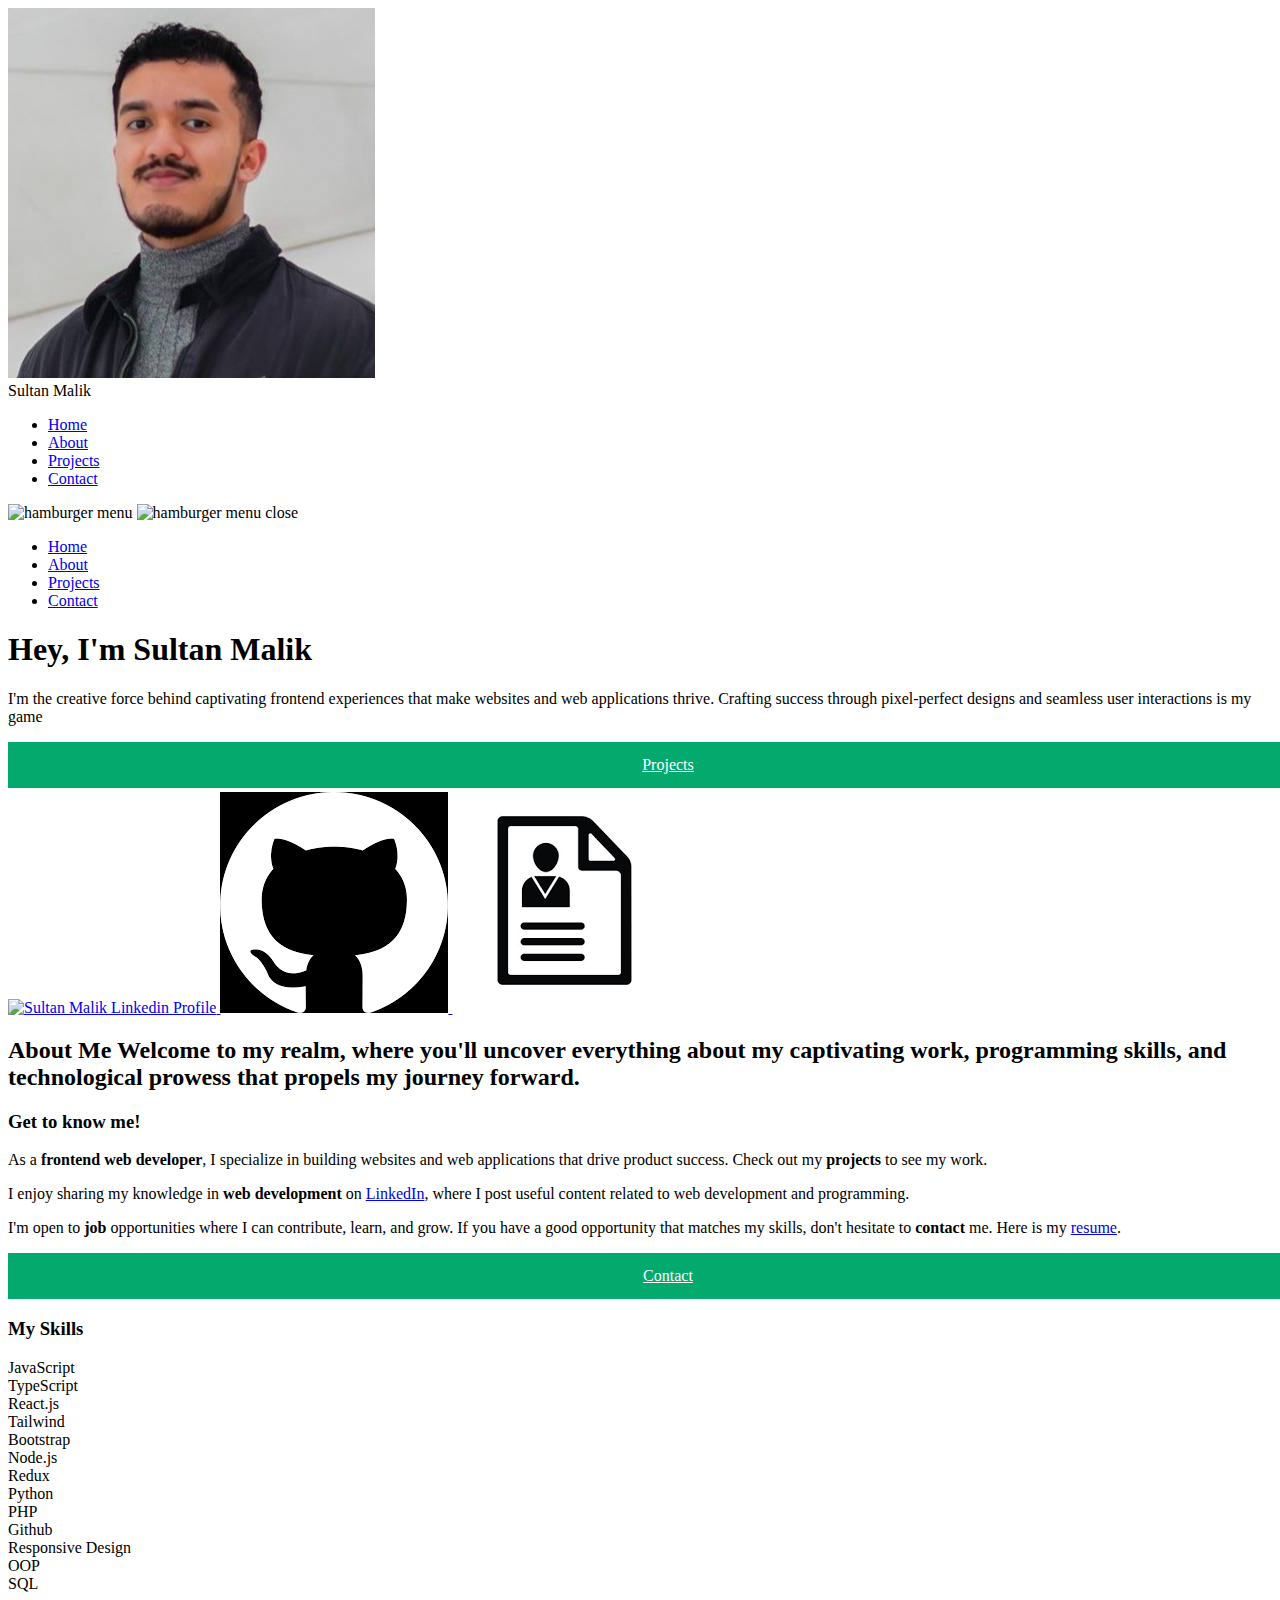
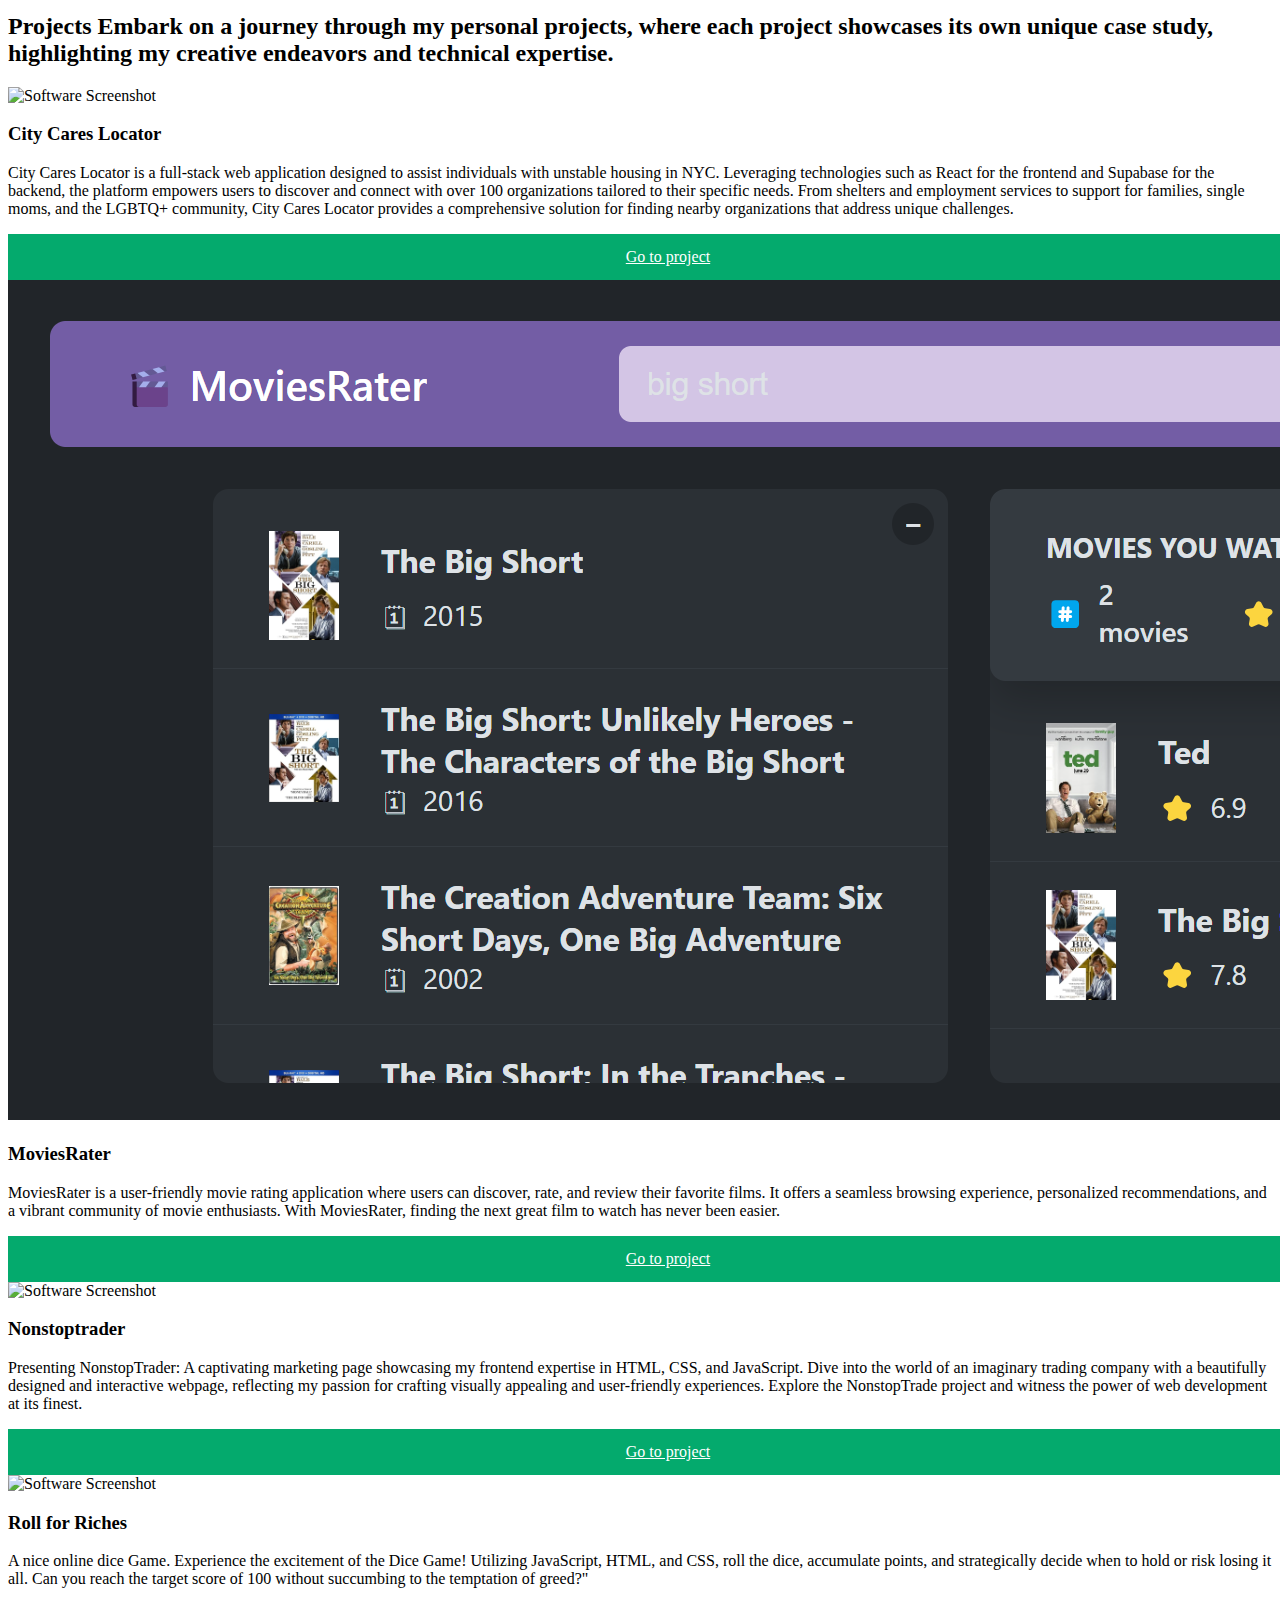
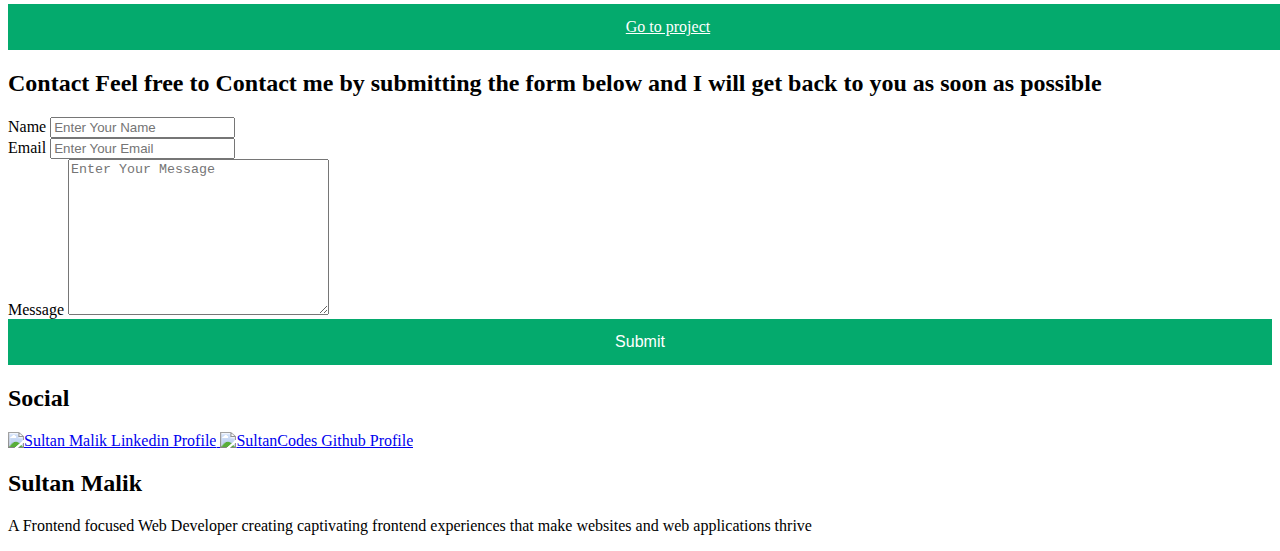
==== index.html @ 1c02ee26 "Update index.html" ====
<!DOCTYPE html>
<html lang="en">
  <head>
    <meta charset="UTF-8" />
    <meta name="viewport" content="width=device-width, initial-scale=1.0" />
    <meta http-equiv="X-UA-Compatible" content="ie=edge" />
    <link rel="shortcut icon" href="/favicon.ico" type="image/x-icon" />
    <link rel="icon" href="/favicon.ico" type="image/x-icon" />
    <title>Sultan Malik | SultanCodes | Frontend Web Developer</title>
    <meta
      name="description"
      content="As a Software Engineer, I specialize in full-stack development, leveraging a broad skill set in programming languages and
technologies like JavaScript, Python, React, Next.js, and MongoDB to create impactful web applications"
    />
    <meta name="author" content="Sultan Malik" />
    <meta
      property="og:title"
      content="Sultan Malik | SultanCodes | Frontend Web Developer"
    />
    <meta property="og:site_name" content="Sultan Malik Portfolio Website" />
    <meta
      property="og:url"
      content="https://storm.cis.fordham.edu/~smalik18/Portfolio/sultanCodes.html"
    />
    <meta
      property="og:description"
      content="As a Software Engineer, I specialize in full-stack development, leveraging a broad skill set in programming languages and
technologies like JavaScript, Python, React, Next.js, and MongoDB to create impactful web applications."
    />
    <meta property="og:type" content="website" />
    <meta
      property="og:image"
      content="https://storm.cis.fordham.edu/~smalik18/Portfolio/og:image.png"
    />

    <link
      href="https://storm.cis.fordham.edu/~smalik18/Portfolio/style.css"
      rel="stylesheet"
    />

    <link rel="preconnect" href="https://fonts.googleapis.com" />
    <link rel="preconnect" href="https://fonts.gstatic.com" crossorigin />
    <link
      href="https://fonts.googleapis.com/css2?family=Source+Sans+Pro:wght@400;600;700;900&display=swap"
      rel="stylesheet"
    />
    <link href="style.css" rel="stylesheet" />
  </head>

  <body>
    <section id="home">
      <header class="header">
        <div class="header__content">
          <div class="header__logo-container">
            <div class="header__logo-img-cont">
              <img
                src="/public/profilepic.jpg"
                alt="Sultan Malik Logo Image"
                class="header__logo-img"
              />
            </div>
            <span class="header__logo-sub">Sultan Malik</span>
          </div>
          <div class="header__main">
            <ul class="header__links">
              <li class="header__link-wrapper">
                <a href="#home" class="header__link"> Home </a>
              </li>
              <li class="header__link-wrapper">
                <a href="#about" class="header__link">About </a>
              </li>
              <li class="header__link-wrapper">
                <a href="#projects" class="header__link"> Projects </a>
              </li>
              <li class="header__link-wrapper">
                <a href="#contact" class="header__link"> Contact </a>
              </li>
            </ul>
            <div class="header__main-ham-menu-cont">
              <img
                src="https://d33wubrfki0l68.cloudfront.net/79e75114856ae61628d2ad26504e3ff4ab2c71b6/f06a4/assets/svg/ham-menu.svg"
                alt="hamburger menu"
                class="header__main-ham-menu"
              />
              <img
                src="https://d33wubrfki0l68.cloudfront.net/de2a681c8ca1630b29949b3a34bf158a686a0554/6a0ec/assets/svg/ham-menu-close.svg"
                alt="hamburger menu close"
                class="header__main-ham-menu-close d-none"
              />
            </div>
          </div>
        </div>
        <div class="header__sm-menu">
          <div class="header__sm-menu-content">
            <ul class="header__sm-menu-links">
              <li class="header__sm-menu-link">
                <a href="./"> Home </a>
              </li>

              <li class="header__sm-menu-link">
                <a href="./#about"> About </a>
              </li>

              <li class="header__sm-menu-link">
                <a href="./#projects"> Projects </a>
              </li>

              <li class="header__sm-menu-link">
                <a href="./#contact"> Contact </a>
              </li>
            </ul>
          </div>
        </div>
      </header>
      <section class="home-hero">
        <div class="home-hero__content">
          <h1 class="heading-primary">Hey, I'm Sultan Malik</h1>
          <div class="home-hero__info">
            <p class="text-primary">
              I'm the creative force behind captivating frontend experiences
              that make websites and web applications thrive. Crafting success
              through pixel-perfect designs and seamless user interactions is my
              game
            </p>
          </div>
          <div class="home-hero__cta">
            <a href="#projects" class="project-button">Projects</a>
          </div>
        </div>
        <div class="home-hero__socials">
          <div class="home-hero__social">
            <a
              href="https://www.linkedin.com/in/smalikk/"
              class="home-hero__social-icon-link"
              rel="noreferrer"
              target="_blank"
            >
              <img
                src="https://d33wubrfki0l68.cloudfront.net/d8e6e1e636531e28274a1b8b6d947b817f6145bd/d42d3/assets/svg/linkedin-dark.svg"
                alt="Sultan Malik Linkedin Profile"
                class="home-hero__social-icon"
              />
            </a>
            <a
              href="https://github.com/SultanMalik1"
              class="home-hero__social-icon-link"
              rel="noreferrer"
              target="_blank"
            >
              <img
                src="/public/github-logo.png"
                alt="Sultan Malik Linkedin Profile"
                class="home-hero__social-icon"
              />
            </a>
            <a
              href="https://storage.googleapis.com/simplify-resumes/e211a86b-0f6a-444b-b543-aef09f9d9af9/bd5ad34b-0ef7-47c7-a54d-483e6f50b9f2/1727190280.pdf?Expires=1728010097&GoogleAccessId=gcs-signing-service-account%40mifflin-backend.iam.gserviceaccount.com&Signature=UWRvrQt682z0xaHSnTUuLCVIpFZglf5L3nq%2Byj%2FlQoruM7zo11afqadRVPl%2BVVYb0wCiCMAKXIfCkF6Wy%2Bu4bXNen84XbVxT0RPjmxEdYDu%2FKAVOjtF3bxSUzePJaBnyi8%2BUjS9W63yAtWuLowheTe2pAJnotk7naTGQSJ2gili5UzBs6zxzqF5LiT1B%2B0aOayvH48mPsPyVZp3W2qxtF2dUcfNpbuTXNlxXY56ycMDYAeLcwuy8XHfQ2izWv1nv0O9HJ%2BnN9%2F3QuXPO9GUXmVzKztOL84fwckr5itiRf34ItiyWl9LdBLbJYJ28N%2BwbyCxyJa2UQWJah2YdyQFRiQ%3D%3D"
              class="home-hero__social-icon-link"
              rel="noreferrer"
              target="_blank"
            >
              <img
                src="/public/resume_icon.png"
                alt="Sultan Malik Linkedin Profile"
                class="home-hero__social-icon"
              />
            </a>
          </div>

          <div class="home-hero__social"></div>
        </div>
        <div class="home-hero__mouse-scroll-cont">
          <div class="mouse"></div>
        </div>
      </section>
      <section id="about" class="about sec-pad">
        <div class="main-container">
          <h2 class="heading heading-sec heading-sec__mb-med">
            <span class="heading-sec__main">About Me</span>
            <span class="heading-sec__sub">
              Welcome to my realm, where you'll uncover everything about my
              captivating work, programming skills, and technological prowess
              that propels my journey forward.
            </span>
          </h2>
          <div class="about__content">
            <div class="about__content-main">
              <h3 class="about__content-title">Get to know me!</h3>
              <div class="about__content-details">
                <p class="about__content-details-para">
                  As a <strong>frontend web developer</strong>, I specialize in
                  building websites and web applications that drive product
                  success. Check out my <strong> projects </strong> to see my
                  work.
                </p>
                <p class="about__content-details-para">
                  I enjoy sharing my knowledge in
                  <strong> web development</strong> on
                  <a
                    rel="noreferrer"
                    href="https://www.linkedin.com/in/smalik2024/"
                    target="_blank"
                    >LinkedIn</a
                  >, where I post useful content related to web development and
                  programming.
                </p>
                <p class="about__content-details-para">
                  I'm open to <strong> job </strong> opportunities where I can
                  contribute, learn, and grow. If you have a good opportunity
                  that matches my skills, don't hesitate to
                  <strong> contact </strong> me. Here is my
                  <a
                    rel="nonreferrer"
                    href="https://storage.googleapis.com/simplify-resumes/e211a86b-0f6a-444b-b543-aef09f9d9af9/bd5ad34b-0ef7-47c7-a54d-483e6f50b9f2/1727190280.pdf?Expires=1728010097&GoogleAccessId=gcs-signing-service-account%40mifflin-backend.iam.gserviceaccount.com&Signature=UWRvrQt682z0xaHSnTUuLCVIpFZglf5L3nq%2Byj%2FlQoruM7zo11afqadRVPl%2BVVYb0wCiCMAKXIfCkF6Wy%2Bu4bXNen84XbVxT0RPjmxEdYDu%2FKAVOjtF3bxSUzePJaBnyi8%2BUjS9W63yAtWuLowheTe2pAJnotk7naTGQSJ2gili5UzBs6zxzqF5LiT1B%2B0aOayvH48mPsPyVZp3W2qxtF2dUcfNpbuTXNlxXY56ycMDYAeLcwuy8XHfQ2izWv1nv0O9HJ%2BnN9%2F3QuXPO9GUXmVzKztOL84fwckr5itiRf34ItiyWl9LdBLbJYJ28N%2BwbyCxyJa2UQWJah2YdyQFRiQ%3D%3D"
                    target="_blank"
                    >resume</a
                  >.
                </p>
              </div>
              <a href="#contact" class="project-button">Contact</a>
            </div>
            <div class="about__content-skills">
              <h3 class="about__content-title">My Skills</h3>
              <div class="skills">
                <div class="skills__skill">JavaScript</div>
                <div class="skills__skill">TypeScript</div>
                <div class="skills__skill">React.js</div>
                <div class="skills__skill">Tailwind</div>
                <div class="skills__skill">Bootstrap</div>
                <div class="skills__skill">Node.js</div>
                <div class="skills__skill">Redux</div>
                <div class="skills__skill">Python</div>
                <div class="skills__skill">PHP</div>
                <div class="skills__skill">Github</div>
                <div class="skills__skill">Responsive Design</div>
                <div class="skills__skill">OOP</div>
                <div class="skills__skill">SQL</div>
              </div>
            </div>
          </div>
        </div>
      </section>

      <section id="projects" class="projects sec-pad">
        <div class="main-container">
          <h2 class="heading heading-sec heading-sec__mb-bg">
            <span class="heading-sec__main">Projects</span>
            <span class="heading-sec__sub">
              Embark on a journey through my personal projects, where each
              project showcases its own unique case study, highlighting my
              creative endeavors and technical expertise.
            </span>
          </h2>

          <div class="projects__content">
            <div class="projects__row">
              <div class="projects__row-img-cont">
                <img
                  src="https://storm.cis.fordham.edu/~smalik18/Portfolio/cityCares.png"
                  alt="Software Screenshot"
                  class="projects__row-img"
                  loading="lazy"
                />
              </div>
              <div class="projects__row-content">
                <h3 class="projects__row-content-title">City Cares Locator</h3>

                <p class="projects__row-content-desc">
                  City Cares Locator is a full-stack web application designed to
                  assist individuals with unstable housing in NYC. Leveraging
                  technologies such as React for the frontend and Supabase for
                  the backend, the platform empowers users to discover and
                  connect with over 100 organizations tailored to their specific
                  needs. From shelters and employment services to support for
                  families, single moms, and the LGBTQ+ community, City Cares
                  Locator provides a comprehensive solution for finding nearby
                  organizations that address unique challenges.
                </p>
                <a
                  href="https://citycares.info/"
                  class="project-button"
                  target="_blank"
                  >Go to project</a
                >
              </div>
              <div class="projects__row-img-cont">
                <img
                  src="/public/moviesRater.png"
                  alt="Software Screenshot"
                  class="projects__row-img"
                  loading="lazy"
                />
              </div>
              <div class="projects__row-content">
                <h3 class="projects__row-content-title">MoviesRater</h3>

                <p class="projects__row-content-desc">
                  MoviesRater is a user-friendly movie rating application where
                  users can discover, rate, and review their favorite films. It
                  offers a seamless browsing experience, personalized
                  recommendations, and a vibrant community of movie enthusiasts.
                  With MoviesRater, finding the next great film to watch has
                  never been easier.
                </p>
                <a
                  href="https://moviesrater.netlify.app/"
                  class="project-button"
                  target="_blank"
                  >Go to project</a
                >
              </div>
              <!-- <div class="projects__row-img-cont">
                <img
                  src="https://storm.cis.fordham.edu/~smalik18/Portfolio/adventuristdairy_pic.png"
                  alt="Software Screenshot"
                  class="projects__row-img"
                  loading="lazy"
                />
              </div>
              <div class="projects__row-content">
                <h3 class="projects__row-content-title">Adventurist Diary</h3>

                <p class="projects__row-content-desc">
                  Introducing Adventurist Diary: A dynamic web platform where
                  users can log and share their exciting adventures on an
                  interactive map. Capture cherished memories by dropping
                  location markers, adding titles, durations, notes, and
                  categorizing indoor/outdoor activities. Explore the world of
                  adventures at adventuristdiary.com and start your journey of
                  exploration and inspiration today!"
                </p>
                <a
                  href="https://adventuristdiary.netlify.app/"
                  class="project-button"
                  target="_blank"
                  >Go to project</a
                >
              </div> -->

              <div class="projects__row-img-cont">
                <img
                  src="https://storm.cis.fordham.edu/~smalik18/Portfolio/nonstoptrader_pic.png"
                  alt="Software Screenshot"
                  class="projects__row-img"
                  loading="lazy"
                />
              </div>
              <div class="projects__row-content">
                <h3 class="projects__row-content-title">Nonstoptrader</h3>

                <p class="projects__row-content-desc">
                  Presenting NonstopTrader: A captivating marketing page
                  showcasing my frontend expertise in HTML, CSS, and JavaScript.
                  Dive into the world of an imaginary trading company with a
                  beautifully designed and interactive webpage, reflecting my
                  passion for crafting visually appealing and user-friendly
                  experiences. Explore the NonstopTrade project and witness the
                  power of web development at its finest.
                </p>
                <a
                  href="https://nonstoptrader.netlify.app/"
                  class="project-button"
                  target="_blank"
                  >Go to project</a
                >
              </div>
            </div>
            <div class="projects__row">
              <div class="projects__row-img-cont">
                <img
                  src="https://storm.cis.fordham.edu/~smalik18/Portfolio/Game_preview_pic.png"
                  alt="Software Screenshot"
                  class="projects__row-img"
                  loading="lazy"
                />
              </div>
              <div class="projects__row-content">
                <h3 class="projects__row-content-title">Roll for Riches</h3>

                <p class="projects__row-content-desc">
                  A nice online dice Game. Experience the excitement of the Dice
                  Game! Utilizing JavaScript, HTML, and CSS, roll the dice,
                  accumulate points, and strategically decide when to hold or
                  risk losing it all. Can you reach the target score of 100
                  without succumbing to the temptation of greed?"
                </p>
                <a
                  href="https://storm.cis.fordham.edu/~smalik18/Roll-for-Riches-main/ROLL-FOR-RICHES.html"
                  class="project-button"
                  target="_blank"
                  >Go to project</a
                >
              </div>
            </div>
          </div>
        </div>
      </section>

      <section id="contact" class="contact sec-pad dynamicBg">
        <div class="main-container">
          <h2 class="heading heading-sec heading-sec__mb-med">
            <span class="heading-sec__main heading-sec__main--lt">Contact</span>
            <span class="heading-sec__sub heading-sec__sub--lt">
              Feel free to Contact me by submitting the form below and I will
              get back to you as soon as possible
            </span>
          </h2>
          <div class="contact__form-container">
            <form
              action="https://storm.cis.fordham.edu/~smalik18/Portfolio/send_email.php"
              class="contact__form"
              method="post"
            >
              <input type="hidden" name="form-name" value="form 1" />
              <div class="contact__form-field">
                <label class="contact__form-label" for="name">Name</label>
                <input
                  required
                  placeholder="Enter Your Name"
                  type="text"
                  class="contact__form-input"
                  name="name"
                  id="name"
                />
              </div>
              <div class="contact__form-field">
                <label class="contact__form-label" for="email">Email</label>
                <input
                  required
                  placeholder="Enter Your Email"
                  type="email"
                  class="contact__form-input"
                  name="email"
                  id="email"
                />
              </div>
              <div class="contact__form-field">
                <label class="contact__form-label" for="message">Message</label>
                <textarea
                  required
                  cols="30"
                  rows="10"
                  class="contact__form-input"
                  placeholder="Enter Your Message"
                  name="message"
                  id="message"
                ></textarea>
              </div>
              <button
                type="submit"
                class="project-button"
                onclick="submitForm()"
              >
                Submit
              </button>
            </form>
          </div>
        </div>
      </section>

      <footer class="main-footer">
        <div class="main-container">
          <div class="main-footer__upper">
            <div class="main-footer__row main-footer__row-1">
              <h2 class="heading heading-sm main-footer__heading-sm">
                <span>Social</span>
              </h2>
              <div class="main-footer__social-cont">
                <a
                  target="_blank"
                  rel="noreferrer"
                  href="https://www.linkedin.com/in/sultan-malik-1b887527b"
                >
                  <img
                    class="main-footer__icon"
                    src="https://d33wubrfki0l68.cloudfront.net/7f29579dde49e02480372aa49f7189c5536b0118/34b92/assets/png/linkedin-ico.png"
                    alt="Sultan Malik Linkedin Profile"
                  />
                </a>
                <a
                  target="_blank"
                  rel="noreferrer"
                  href="https://github.com/SultanMalik1"
                >
                  <img
                    class="main-footer__icon"
                    src="https://d33wubrfki0l68.cloudfront.net/5557d5a11584d7201a38ee1a95200f57a4cc0f88/15085/assets/png/github-ico.png"
                    alt="SultanCodes Github Profile"
                  />
                </a>
              </div>
            </div>
            <div class="main-footer__row main-footer__row-2">
              <h2 class="heading heading-sm text-lt">Sultan Malik</h2>
              <p class="main-footer__short-desc">
                A Frontend focused Web Developer creating captivating frontend
                experiences that make websites and web applications thrive
              </p>
            </div>
          </div>
        </div>
      </footer>
    </section>
  </body>
</html>
---- style.css ----
.project-button {
  display: block;
  width: 100%;
  border: none;
  background-color: #04aa6d;
  color: white;
  padding: 14px 28px;
  font-size: 16px;
  cursor: pointer;
  text-align: center;
}
.project-button:hover {
  background-color: #ddd;
  color: black;
}
.button {
  background-color: rgb(2, 155, 255);
  color: white;
  border: none;
  height: 36px;
  width: 74px;
  border-radius: 18px;
  font-weight: bold;
  font-size: 15px;
  margin-left: 8px;
}
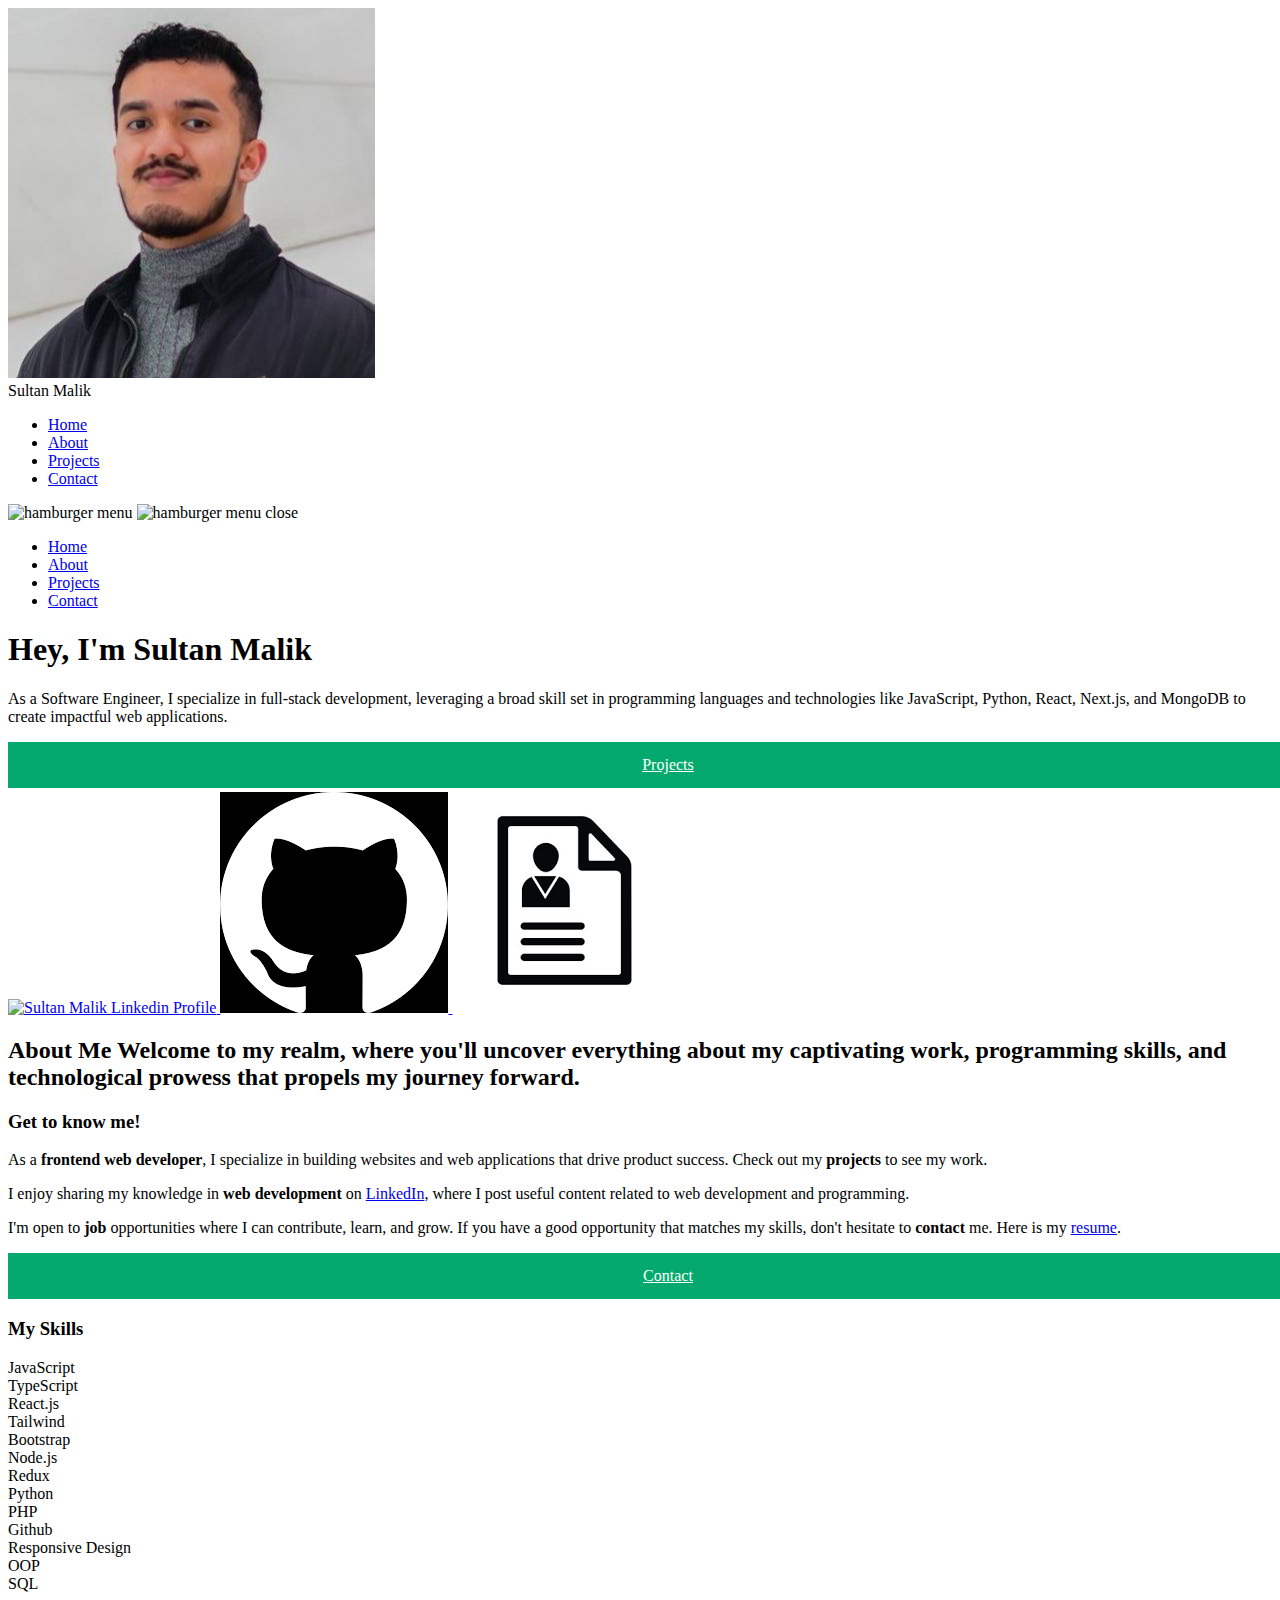
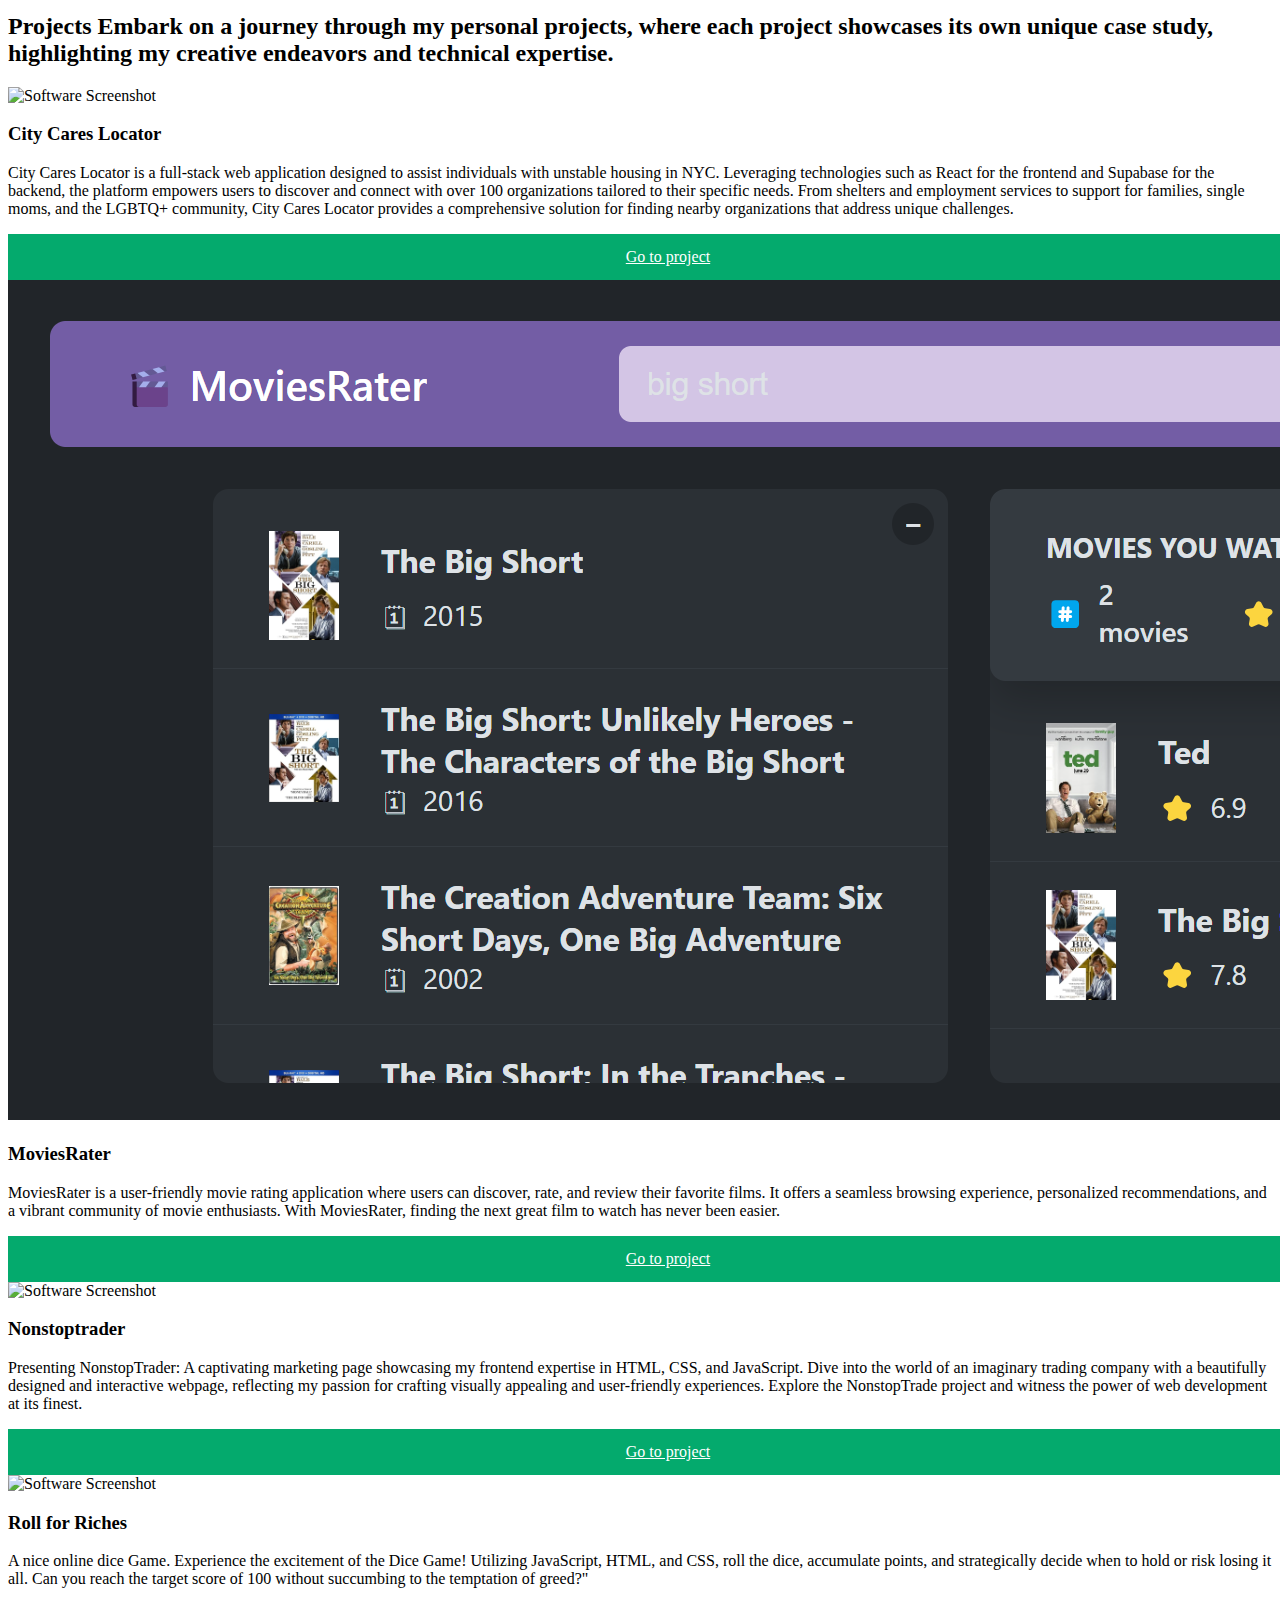
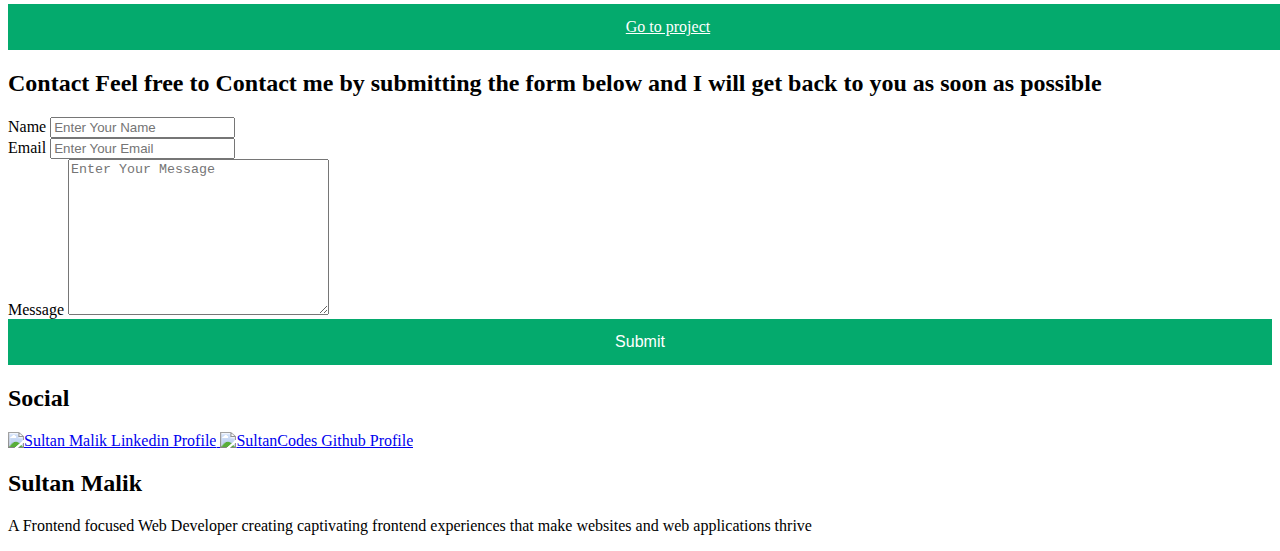
==== commit e5ffb42a: "Updated About me section" ====
--- a/index.html
+++ b/index.html
@@ -117,10 +117,7 @@
           <h1 class="heading-primary">Hey, I'm Sultan Malik</h1>
           <div class="home-hero__info">
             <p class="text-primary">
-              I'm the creative force behind captivating frontend experiences
-              that make websites and web applications thrive. Crafting success
-              through pixel-perfect designs and seamless user interactions is my
-              game
+              As a Software Engineer, I specialize in full-stack development, leveraging a broad skill set in programming languages and technologies like JavaScript, Python, React, Next.js, and MongoDB to create impactful web applications.
             </p>
           </div>
           <div class="home-hero__cta">
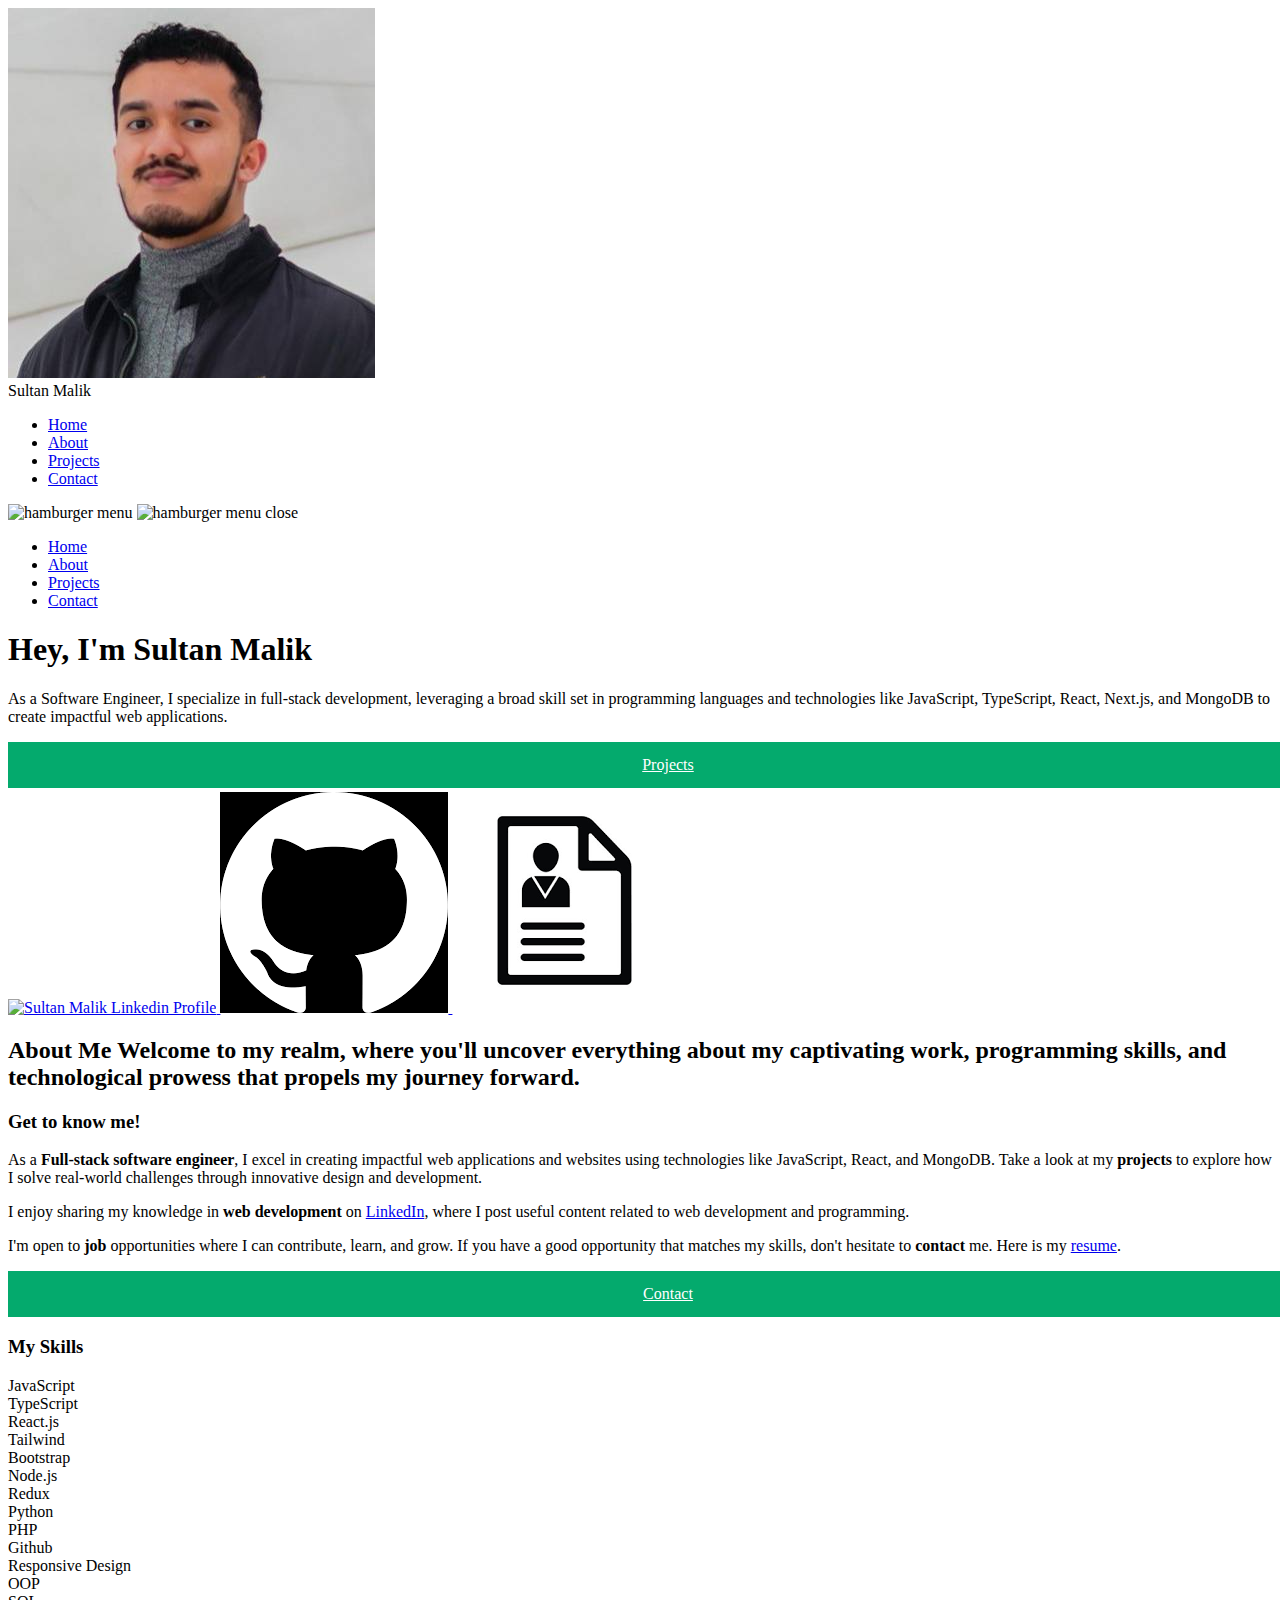
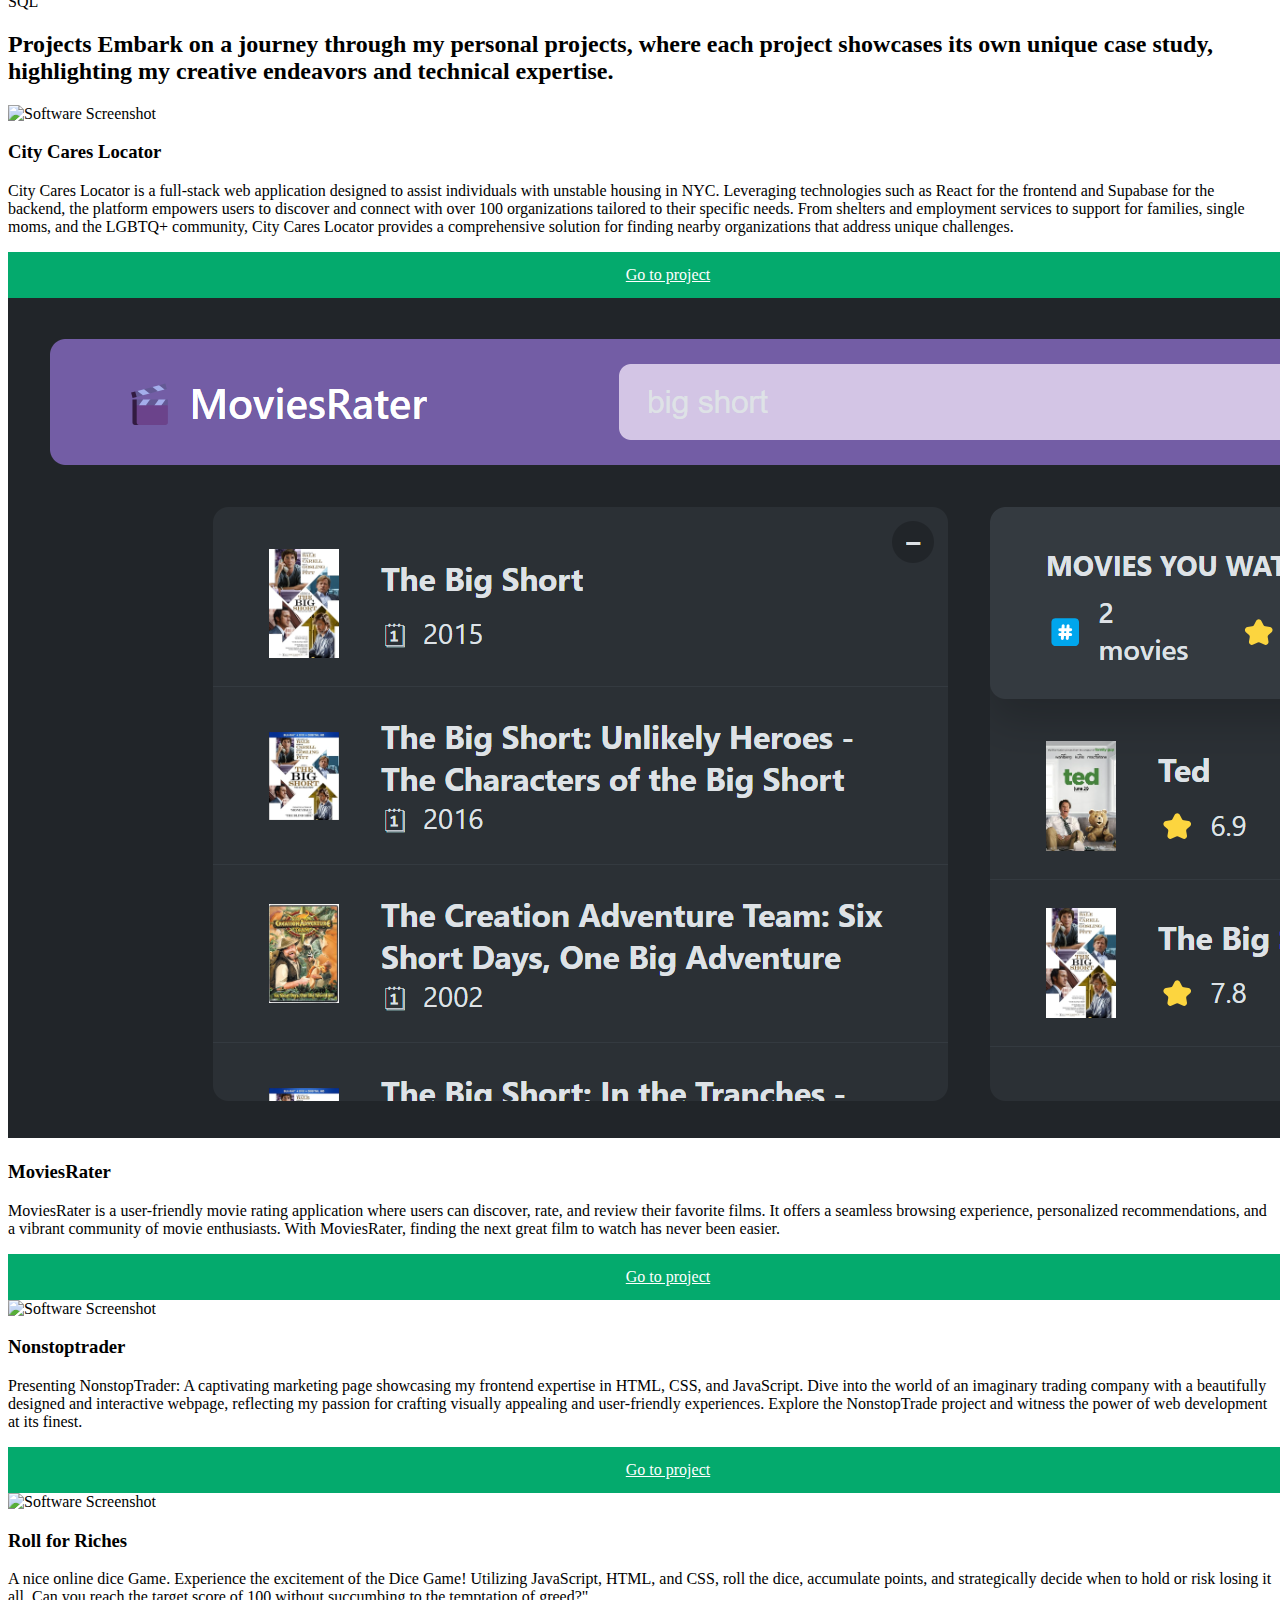
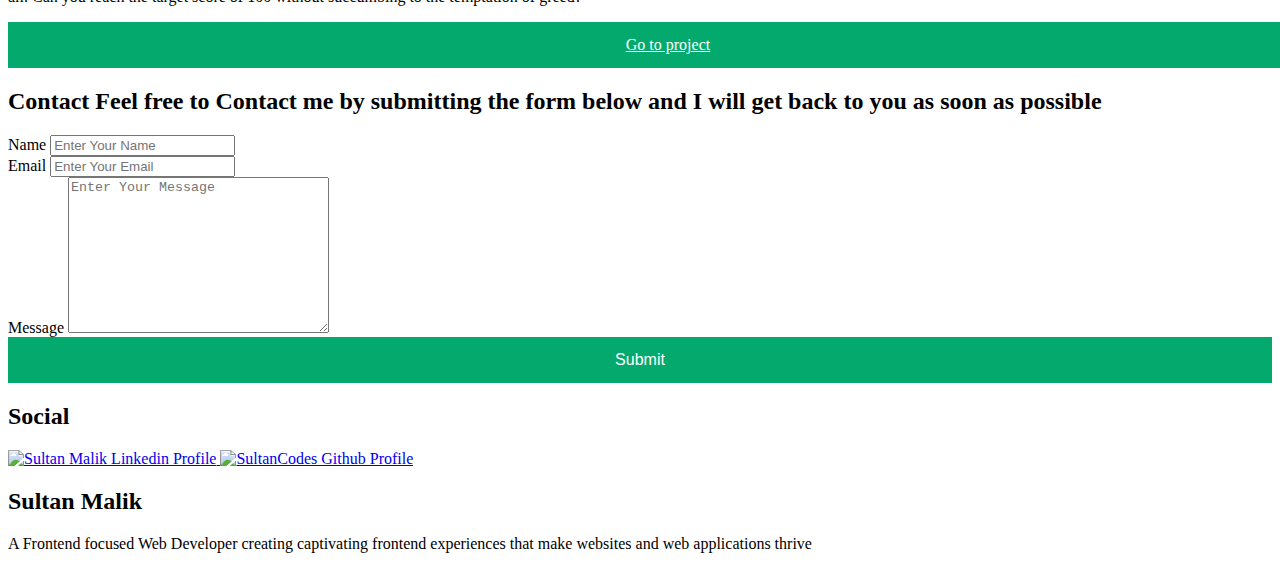
==== commit 04dcc849: "Update index.html" ====
--- a/index.html
+++ b/index.html
@@ -25,7 +25,7 @@
     <meta
       property="og:description"
       content="As a Software Engineer, I specialize in full-stack development, leveraging a broad skill set in programming languages and
-technologies like JavaScript, Python, React, Next.js, and MongoDB to create impactful web applications."
+technologies like JavaScript, TypeScript, React, Next.js, and MongoDB to create impactful web applications."
     />
     <meta property="og:type" content="website" />
     <meta
@@ -117,7 +117,7 @@
           <h1 class="heading-primary">Hey, I'm Sultan Malik</h1>
           <div class="home-hero__info">
             <p class="text-primary">
-              As a Software Engineer, I specialize in full-stack development, leveraging a broad skill set in programming languages and technologies like JavaScript, Python, React, Next.js, and MongoDB to create impactful web applications.
+             As a Software Engineer, I specialize in full-stack development, leveraging a broad skill set in programming languages and technologies like JavaScript, TypeScript, React, Next.js, and MongoDB to create impactful web applications.
             </p>
           </div>
           <div class="home-hero__cta">
@@ -184,12 +184,13 @@
             <div class="about__content-main">
               <h3 class="about__content-title">Get to know me!</h3>
               <div class="about__content-details">
-                <p class="about__content-details-para">
-                  As a <strong>frontend web developer</strong>, I specialize in
-                  building websites and web applications that drive product
-                  success. Check out my <strong> projects </strong> to see my
-                  work.
-                </p>
+              <p class="about__content-details-para">
+                As a <strong>Full-stack software engineer</strong>, I excel in creating impactful
+                web applications and websites using technologies like JavaScript, React, and MongoDB. 
+                Take a look at my <strong>projects</strong> to explore how I solve real-world challenges
+                through innovative design and development.
+                </p>
+
                 <p class="about__content-details-para">
                   I enjoy sharing my knowledge in
                   <strong> web development</strong> on
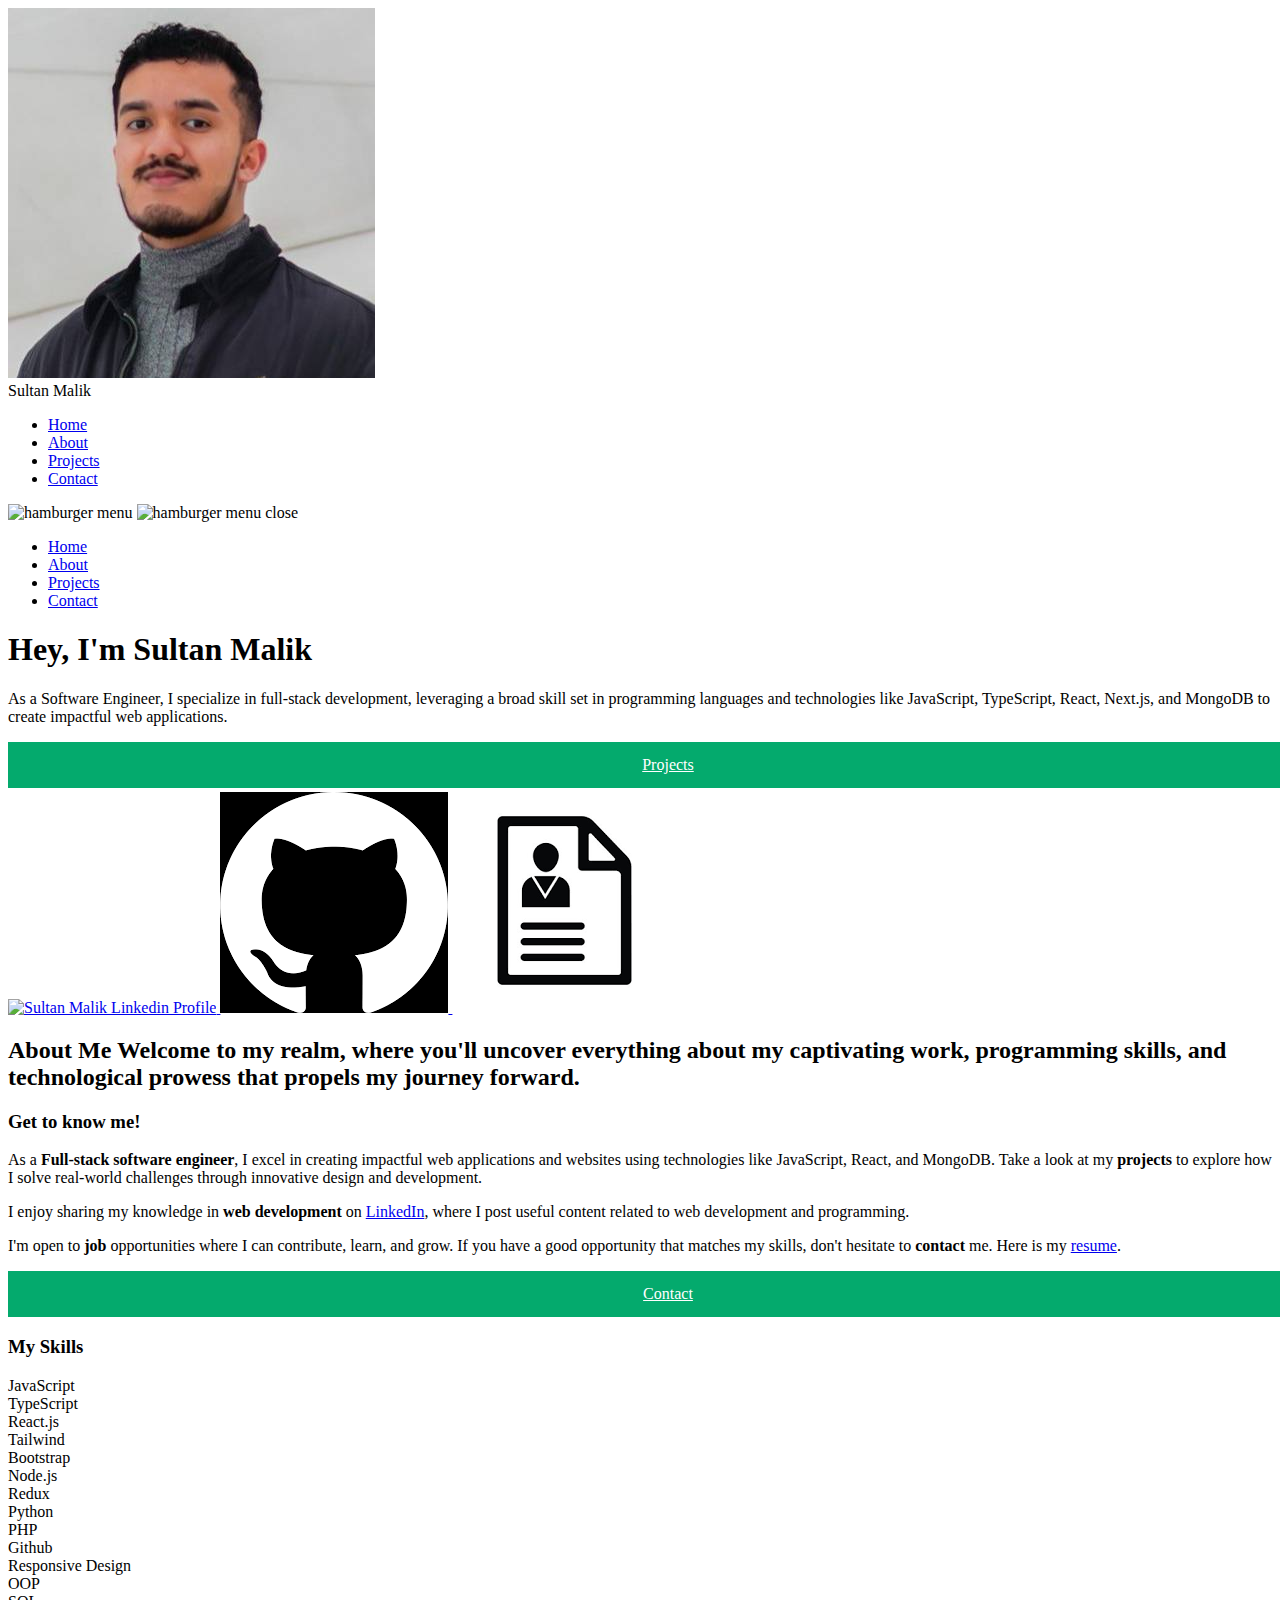
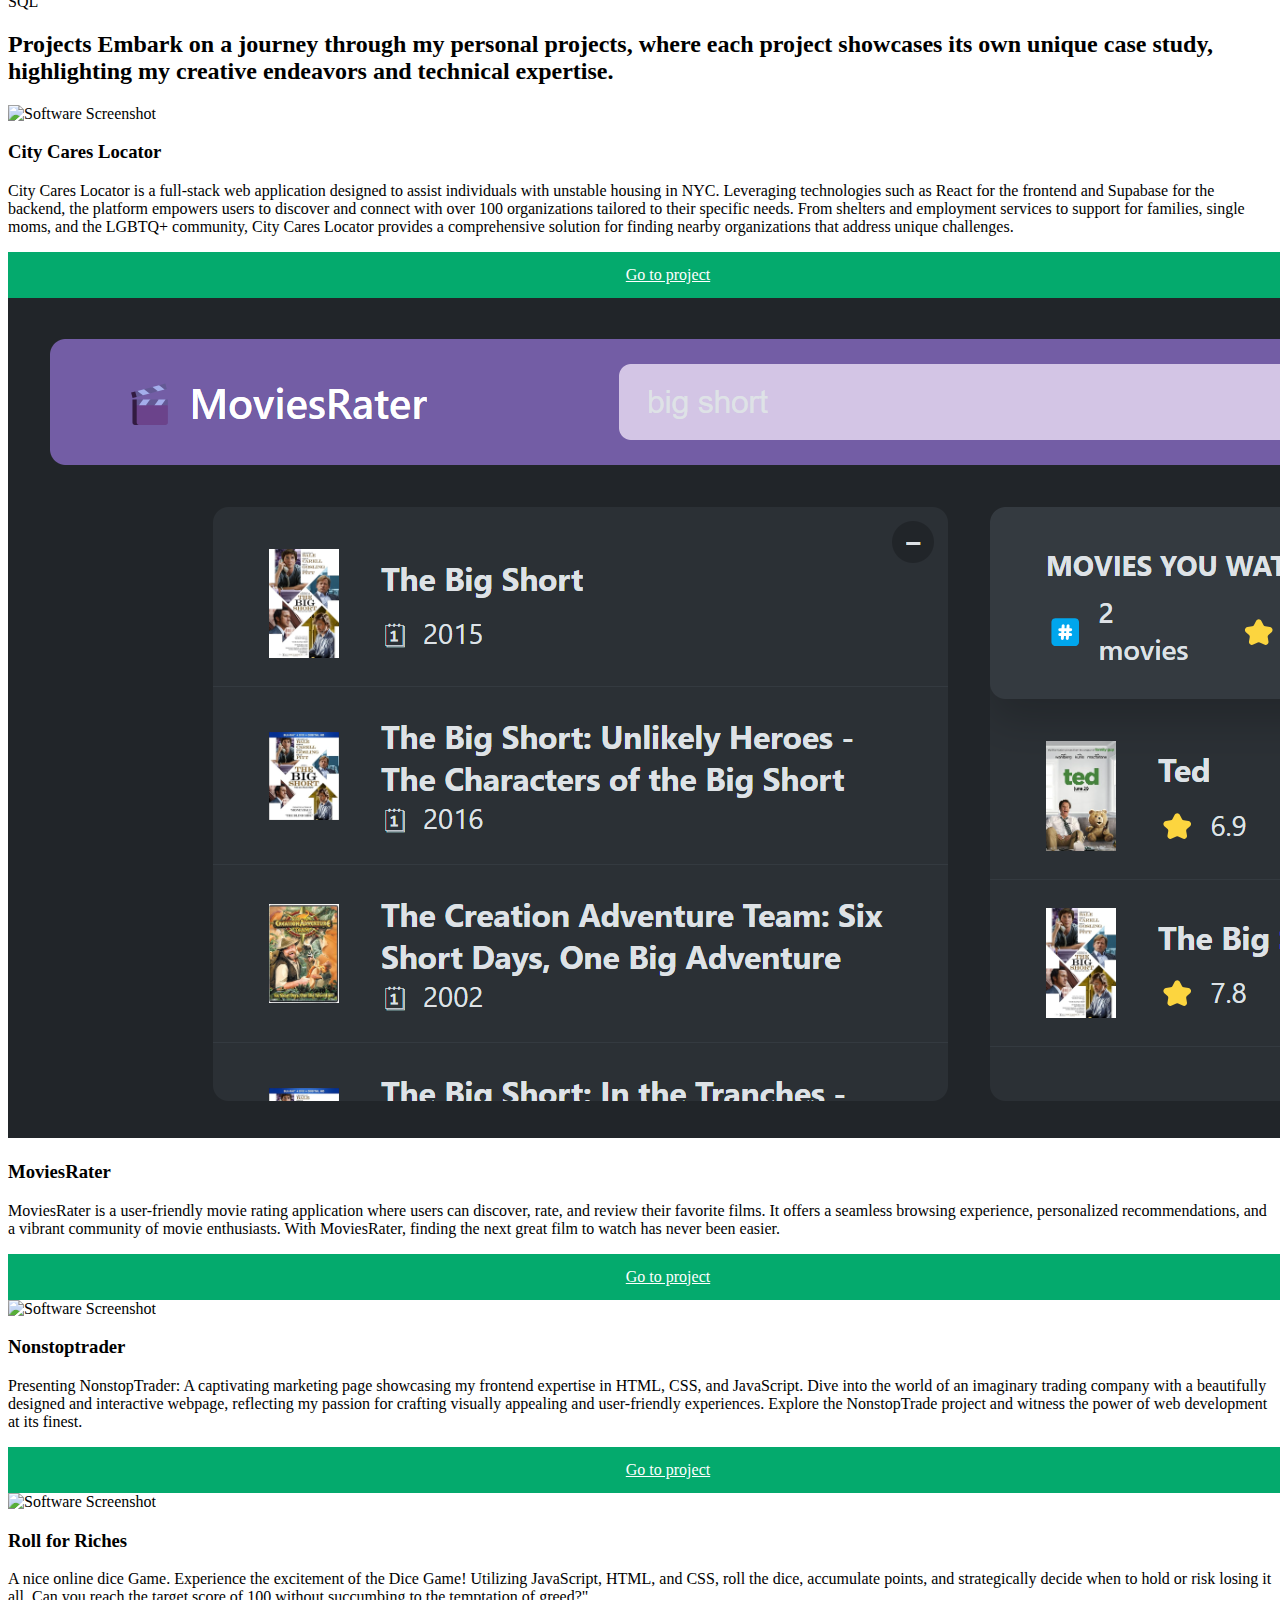
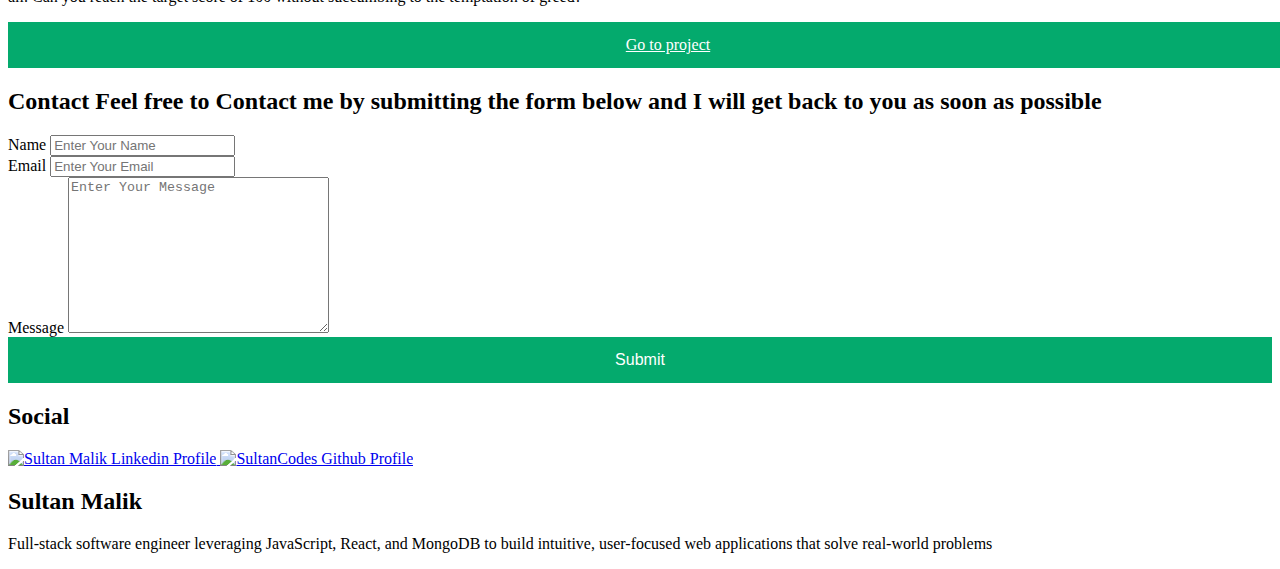
==== commit b5fbedf1: "Update index.html" ====
--- a/index.html
+++ b/index.html
@@ -151,7 +151,7 @@
               />
             </a>
             <a
-              href="https://storage.googleapis.com/simplify-resumes/e211a86b-0f6a-444b-b543-aef09f9d9af9/bd5ad34b-0ef7-47c7-a54d-483e6f50b9f2/1727190280.pdf?Expires=1728010097&GoogleAccessId=gcs-signing-service-account%40mifflin-backend.iam.gserviceaccount.com&Signature=UWRvrQt682z0xaHSnTUuLCVIpFZglf5L3nq%2Byj%2FlQoruM7zo11afqadRVPl%2BVVYb0wCiCMAKXIfCkF6Wy%2Bu4bXNen84XbVxT0RPjmxEdYDu%2FKAVOjtF3bxSUzePJaBnyi8%2BUjS9W63yAtWuLowheTe2pAJnotk7naTGQSJ2gili5UzBs6zxzqF5LiT1B%2B0aOayvH48mPsPyVZp3W2qxtF2dUcfNpbuTXNlxXY56ycMDYAeLcwuy8XHfQ2izWv1nv0O9HJ%2BnN9%2F3QuXPO9GUXmVzKztOL84fwckr5itiRf34ItiyWl9LdBLbJYJ28N%2BwbyCxyJa2UQWJah2YdyQFRiQ%3D%3D"
+              href="https://storage.googleapis.com/simplify-resumes/e211a86b-0f6a-444b-b543-aef09f9d9af9/c2ce6ac6-bbd8-46ff-a57a-92c746669fdf/1729554148.pdf?Expires=1730158949&GoogleAccessId=gcs-signing-service-account%40mifflin-backend.iam.gserviceaccount.com&Signature=4rDNGyMh8tUX6K1uqfzpUXz37%2B69nooEZy2onuHJvWIcpqSwKBb3HfNlB9%2BpdmPLNhrW0osKCFHxLIGRHNGQzp%2FJHKnY8RVPcRGSdtcVYK7%2BM9XA4i444uaPUClaXRvmg6yw%2BWEhMSHcsCvSi1dAk%2FK8KxqRUbJ%2BdikxwIGJ5PAvpK%2BtGAaWkr8fkMRyxN8JNXvPbz8mhk1GgDbf2XZgnT9o0t2h3uM1nkWg6O8WBj1JtmDsq3%2FRjnaP9%2BCqOqJC5u6Xz1TpypzleXZq%2BvdSis7xxOhtVsoxXDZAA1QpcK33cGay8YYn94c8N0NwDh%2BYxmZFCZz3h6Odtr%2Fk60QkbQ%3D%3D"
               class="home-hero__social-icon-link"
               rel="noreferrer"
               target="_blank"
@@ -209,7 +209,7 @@
                   <strong> contact </strong> me. Here is my
                   <a
                     rel="nonreferrer"
-                    href="https://storage.googleapis.com/simplify-resumes/e211a86b-0f6a-444b-b543-aef09f9d9af9/bd5ad34b-0ef7-47c7-a54d-483e6f50b9f2/1727190280.pdf?Expires=1728010097&GoogleAccessId=gcs-signing-service-account%40mifflin-backend.iam.gserviceaccount.com&Signature=UWRvrQt682z0xaHSnTUuLCVIpFZglf5L3nq%2Byj%2FlQoruM7zo11afqadRVPl%2BVVYb0wCiCMAKXIfCkF6Wy%2Bu4bXNen84XbVxT0RPjmxEdYDu%2FKAVOjtF3bxSUzePJaBnyi8%2BUjS9W63yAtWuLowheTe2pAJnotk7naTGQSJ2gili5UzBs6zxzqF5LiT1B%2B0aOayvH48mPsPyVZp3W2qxtF2dUcfNpbuTXNlxXY56ycMDYAeLcwuy8XHfQ2izWv1nv0O9HJ%2BnN9%2F3QuXPO9GUXmVzKztOL84fwckr5itiRf34ItiyWl9LdBLbJYJ28N%2BwbyCxyJa2UQWJah2YdyQFRiQ%3D%3D"
+                    href="https://storage.googleapis.com/simplify-resumes/e211a86b-0f6a-444b-b543-aef09f9d9af9/c2ce6ac6-bbd8-46ff-a57a-92c746669fdf/1729554148.pdf?Expires=1730158949&GoogleAccessId=gcs-signing-service-account%40mifflin-backend.iam.gserviceaccount.com&Signature=4rDNGyMh8tUX6K1uqfzpUXz37%2B69nooEZy2onuHJvWIcpqSwKBb3HfNlB9%2BpdmPLNhrW0osKCFHxLIGRHNGQzp%2FJHKnY8RVPcRGSdtcVYK7%2BM9XA4i444uaPUClaXRvmg6yw%2BWEhMSHcsCvSi1dAk%2FK8KxqRUbJ%2BdikxwIGJ5PAvpK%2BtGAaWkr8fkMRyxN8JNXvPbz8mhk1GgDbf2XZgnT9o0t2h3uM1nkWg6O8WBj1JtmDsq3%2FRjnaP9%2BCqOqJC5u6Xz1TpypzleXZq%2BvdSis7xxOhtVsoxXDZAA1QpcK33cGay8YYn94c8N0NwDh%2BYxmZFCZz3h6Odtr%2Fk60QkbQ%3D%3D"
                     target="_blank"
                     >resume</a
                   >.
@@ -491,8 +491,9 @@
             <div class="main-footer__row main-footer__row-2">
               <h2 class="heading heading-sm text-lt">Sultan Malik</h2>
               <p class="main-footer__short-desc">
-                A Frontend focused Web Developer creating captivating frontend
-                experiences that make websites and web applications thrive
+                Full-stack software engineer leveraging JavaScript, React,
+                and MongoDB to build intuitive, user-focused web applications
+                that solve real-world problems
               </p>
             </div>
           </div>
